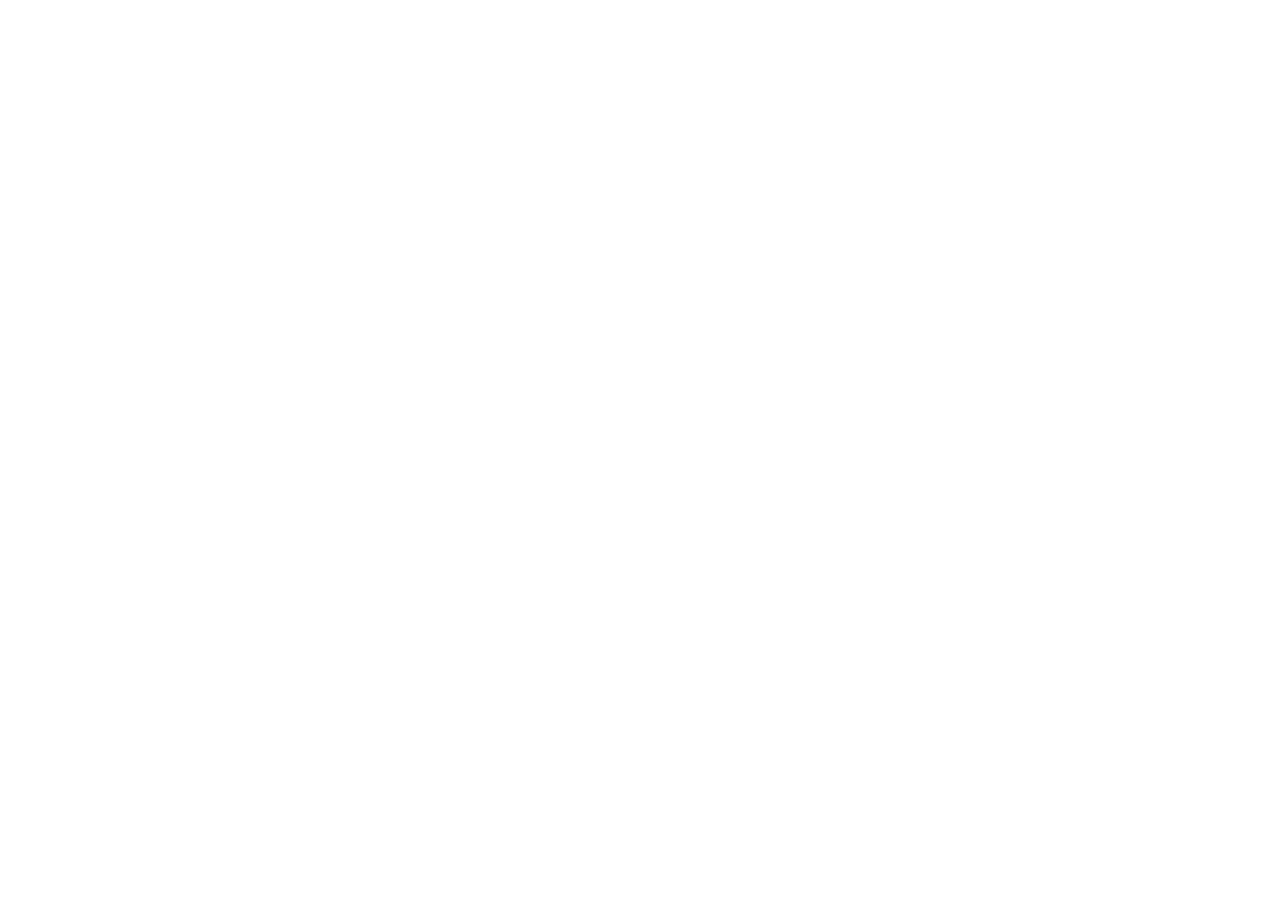
==== assignment-1.html @ d4719bf5 "created the assignment-1 file" ====
<!DOCTYPE html>
<html lang="en">
<head>
    <meta charset="UTF-8">
    <meta name="viewport" content="width=device-width, initial-scale=1.0">
    <title>New-Year-New-Mission</title>
    <link rel="stylesheet" href="">
    
</head>
<body>
    <heder>
        
    </heder>
    <main>
        
    </main>
    <footer>

    </footer>
</body>
</html>
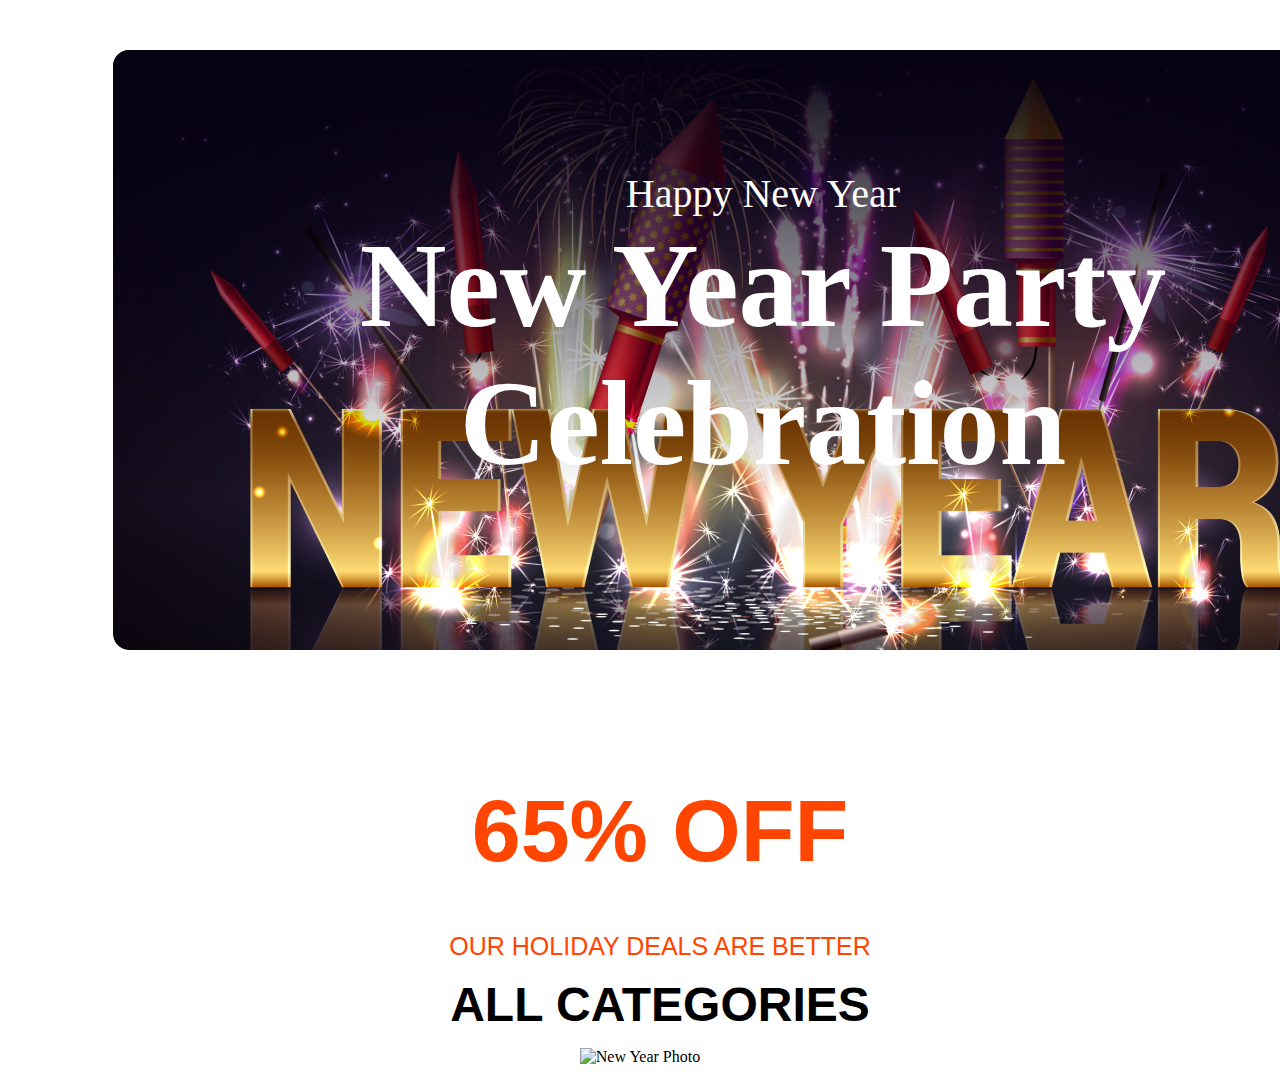
==== commit 818a7716: "new year photo added" ====
--- a/assignment-1.html
+++ b/assignment-1.html
@@ -4,12 +4,38 @@
     <meta charset="UTF-8">
     <meta name="viewport" content="width=device-width, initial-scale=1.0">
     <title>New-Year-New-Mission</title>
-    <link rel="stylesheet" href="">
+    <link rel="stylesheet" href="first-styles/first-styles.css">
     
 </head>
 <body>
     <heder>
-        
+        <div>
+            <nav class="banner-image">
+                 <ul class="ul-style">
+                    <li class="new-year-head primary-white">Happy New Year</li>
+               
+                    <li class="party-head primary-white">
+                        New Year Party <br> <span>Celebration</span>
+                    </li>
+                </ul>
+            </nav>
+        </div>
+        <div>
+            <nav class="nav-off">
+                <ol>
+                    <li class="primary-orangered off">65% OFF</li>
+            </ol>
+
+                <ol id="ol-all">
+                    <li class="primary-orangered primary-font-size">OUR HOLIDAY DEALS ARE BETTER</li>
+                    <li class="categories">ALL CATEGORIES</li>
+                </ol>
+            </nav>
+
+            <nav class="primary-center">
+                <img src="../B9A1-New-Year-New-Mission/resources/New Year Photo.png" alt="New Year Photo" class="new-year-photo">
+            </nav>
+        </div>
     </heder>
     <main>
         
--- a/first-styles/first-styles.css
+++ b/first-styles/first-styles.css
@@ -0,0 +1,76 @@
+/* Header section */
+.new-year-head{
+    /* font-family:  */
+    font-size: 40px;
+    font-style: normal;
+    font-weight: 400;
+    line-height: normal;
+}
+.party-head{
+    font-family: 'Times New Roman', Times, serif;
+    font-size: 120px;
+    font-style: normal;
+    font-weight: 900;
+}
+
+/* Primary section------ */
+.primary-white{
+    color: white;
+}
+.primary-orangered{
+    color: orangered
+}
+.primary-center{
+    text-align: center;
+}
+
+/* Banner Section */
+.banner-image{
+    background-image: url('../resources/Banner\ Image.png');    
+    width: 1260px;
+    height: 600px;
+    border-radius: 16px;
+    margin: 50px 105px;
+}
+nav li{
+    list-style: none;
+    text-align: center;
+}
+.ul-style{
+    padding-top: 120px;
+    border-radius: 16px;
+    background: linear-gradient(180deg, #070211 0%, rgba(7, 2, 17, 0.00) 100%);
+}
+
+/* OFF section---------- */
+.nav-off{
+    margin-top: 130px;
+    font-family: 'Lucida Sans', 'Lucida Sans Regular', 'Lucida Grande', 'Lucida Sans Unicode', Geneva, Verdana, sans-serif;
+}
+#ol-all{
+    margin-top: 50px;
+}
+.off{
+    
+    font-family: sans-serif;
+    font-size: 88px;
+    font-style: normal;
+    font-weight: 700;
+}
+.primary-font-size{
+    font-size: 25px;
+}
+.categories{
+    color: black;
+    font-family: sans-serif;
+    font-size: 48px;
+    font-style: normal;
+    font-weight: 700;
+    margin: 16px;
+}
+
+/* New Year Photo section------ */
+.new-year-photo{
+    width: 800px;
+    height: 500px;    
+}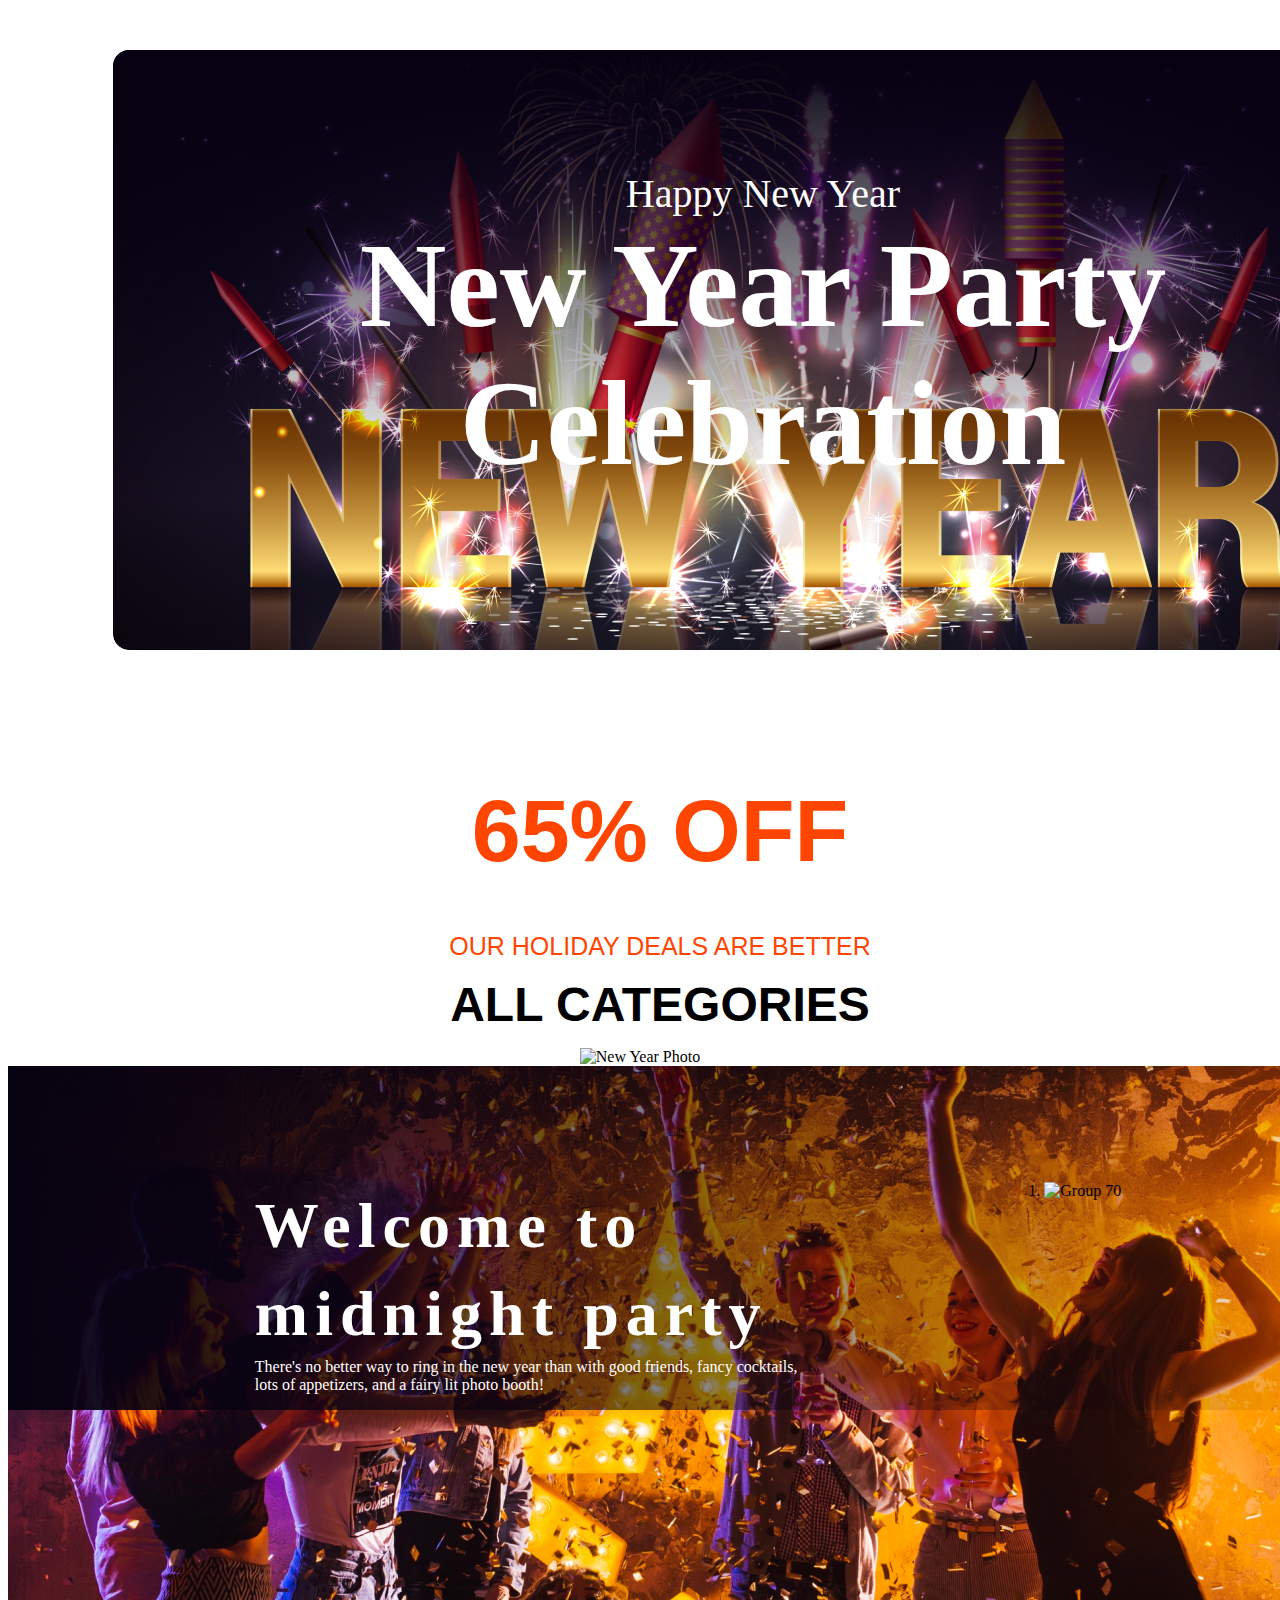
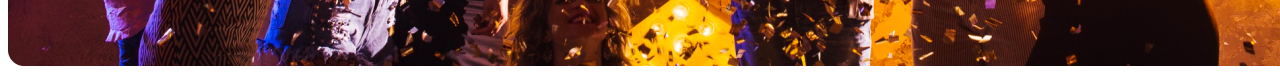
==== commit a49321d1: "added space between" ====
--- a/assignment-1.html
+++ b/assignment-1.html
@@ -11,7 +11,7 @@
     <heder>
         <div>
             <nav class="banner-image">
-                 <ul class="ul-style">
+                 <ul class="ul-style nav-li">
                     <li class="new-year-head primary-white">Happy New Year</li>
                
                     <li class="party-head primary-white">
@@ -20,22 +20,44 @@
                 </ul>
             </nav>
         </div>
-        <div>
-            <nav class="nav-off">
-                <ol>
-                    <li class="primary-orangered off">65% OFF</li>
-            </ol>
+        <main>
+            <div>
+                <nav class="nav-off">
+                    <ol class="nav-li">
+                        <li class="primary-orangered off">65% OFF</li>
+                    </ol>
+                    
+                    <ol id="ol-all" class="nav-li">
+                        <li class="primary-orangered primary-font-size">OUR HOLIDAY DEALS ARE BETTER</li>
+                        <li class="categories">ALL CATEGORIES</li>
+                    </ol>
+                </nav>
+    
+                <nav class="primary-center">
+                    <img src="../B9A1-New-Year-New-Mission/resources/New Year Photo.png" alt="New Year Photo" class="new-year-photo">
+                </nav>
+            </div>
 
-                <ol id="ol-all">
-                    <li class="primary-orangered primary-font-size">OUR HOLIDAY DEALS ARE BETTER</li>
-                    <li class="categories">ALL CATEGORIES</li>
-                </ol>
-            </nav>
+            <div class="div-midnight-image">
+                <nav class="nav-style space">
+                    <p class="nav-style">
+                        <ul class="nav-ul-style">
+                            <li class="midnight primary-white">Welcome to <br> midnight party</li>
 
-            <nav class="primary-center">
-                <img src="../B9A1-New-Year-New-Mission/resources/New Year Photo.png" alt="New Year Photo" class="new-year-photo">
-            </nav>
-        </div>
+                            <li class="primary-white">There's no better way to ring in the new year than with good friends, fancy cocktails, <br>
+                            lots of appetizers, and a fairy lit photo booth!</li> 
+                        </ul>
+                    
+                        <ol>
+                            <li><img src="../B9A1-New-Year-New-Mission/resources/Group 70.png" alt="Group 70"></li>
+                        </ol>
+                    </p>   
+                </nav>
+            </div>
+        </main>
+        <footer>
+
+        </footer>
     </heder>
     <main>
         
--- a/first-styles/first-styles.css
+++ b/first-styles/first-styles.css
@@ -32,7 +32,7 @@
     border-radius: 16px;
     margin: 50px 105px;
 }
-nav li{
+.nav-li{
     list-style: none;
     text-align: center;
 }
@@ -73,4 +73,30 @@
 .new-year-photo{
     width: 800px;
     height: 500px;    
-}+}
+
+/* Midnight party section------- */
+.div-midnight-image{
+    background-image: url('../resources/Vectorrr.png');
+    width: 1320px;
+    height: 600px;
+}
+.nav-style{
+    background: linear-gradient(90deg, #070211 0%, rgba(7, 2, 17, 0.00) 100%);
+    padding-top: 100px;
+}
+.nav-ul-style{
+    list-style: none;
+}
+.space{
+    display: flex;
+    justify-content: space-between;
+}
+.midnight{
+    font-family: Merriweather;
+    font-size: 64px;
+    font-style: normal;
+    font-weight: 900;
+    line-height: 88px; /* 137.5% */
+    letter-spacing: 7.04px;
+}
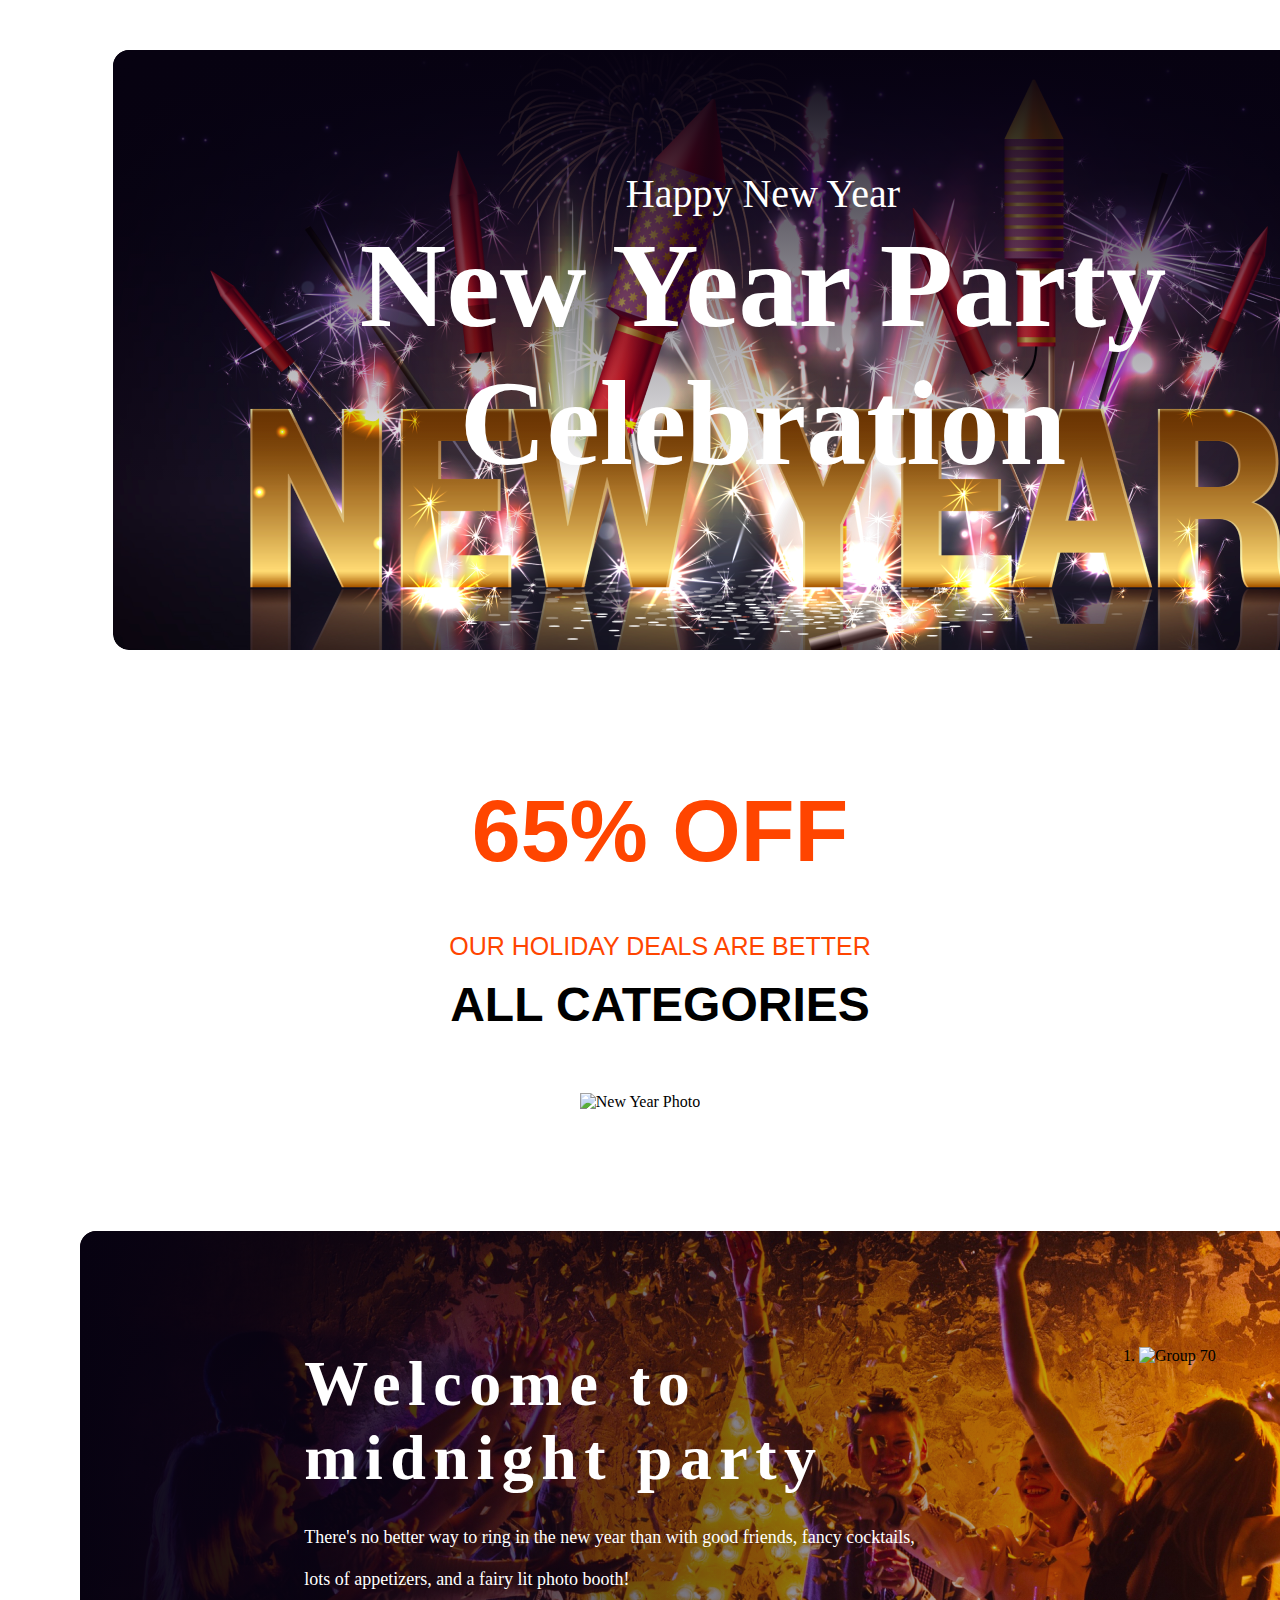
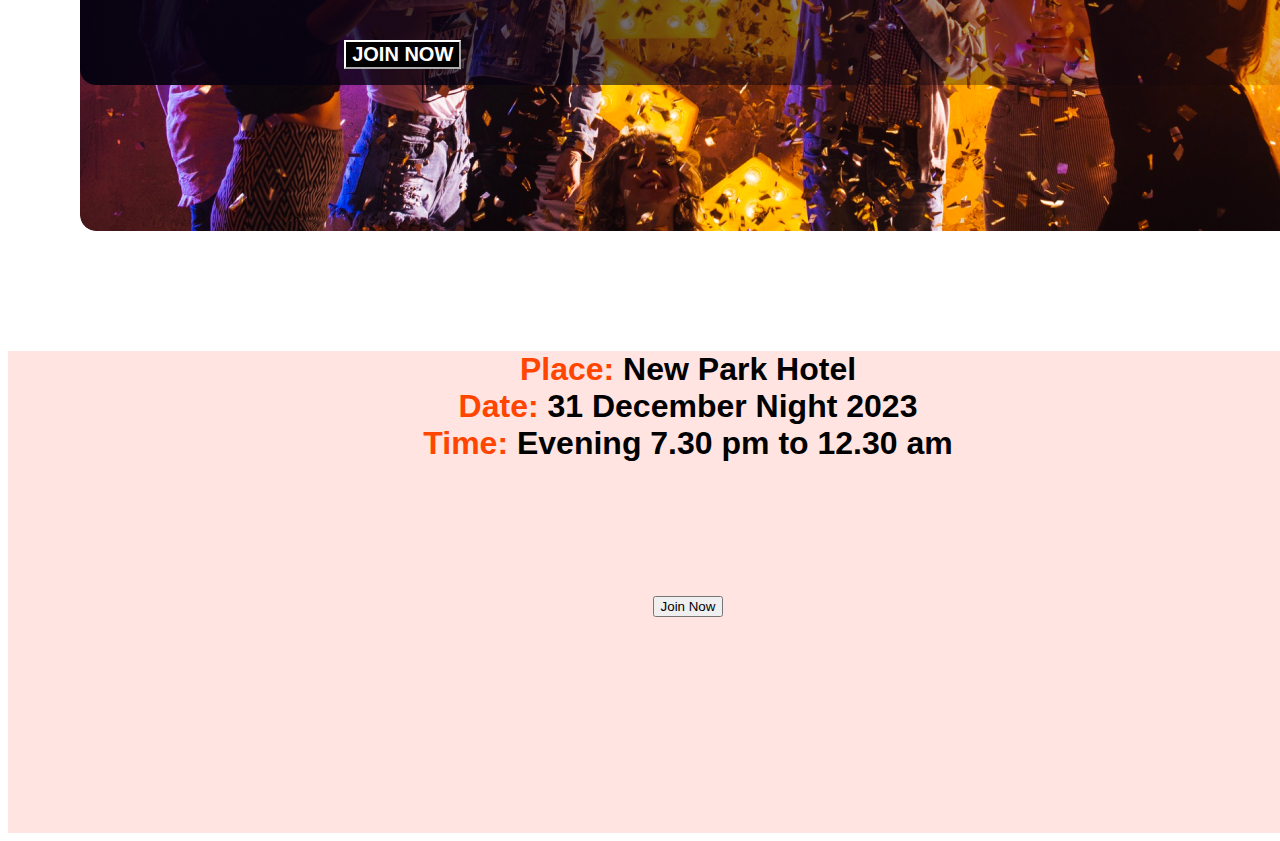
==== commit b0204e08: "added nav-place" ====
--- a/assignment-1.html
+++ b/assignment-1.html
@@ -44,8 +44,12 @@
                         <ul class="nav-ul-style">
                             <li class="midnight primary-white">Welcome to <br> midnight party</li>
 
-                            <li class="primary-white">There's no better way to ring in the new year than with good friends, fancy cocktails, <br>
+                            <li class="primary-white" id="there">There's no better way to ring in the new year than with good friends, fancy cocktails, <br><br>
                             lots of appetizers, and a fairy lit photo booth!</li> 
+                            
+                            <ol>
+                                <button class="btn-join">Join Now</button>
+                            </ol>
                         </ul>
                     
                         <ol>
@@ -56,7 +60,18 @@
             </div>
         </main>
         <footer>
-
+            <div>
+                <nav class="nav-place">
+                    <ul class="h-footer">
+                        <li><span class="primary-orangered">Place:</span> New Park Hotel</li>
+                        <li><span class="primary-orangered">Date:</span> 31 December Night 2023</li>
+                        <li><span class="primary-orangered">Time:</span> Evening 7.30 pm to 12.30 am</li>
+                    </ul>
+                    <ol class="h-footer">
+                        <li><button>Join Now</button></li>
+                    </ol>
+                </nav>
+            </div>
         </footer>
     </heder>
     <main>
--- a/first-styles/first-styles.css
+++ b/first-styles/first-styles.css
@@ -72,7 +72,8 @@
 /* New Year Photo section------ */
 .new-year-photo{
     width: 800px;
-    height: 500px;    
+    height: 500px;  
+    margin-top: 45px;  
 }
 
 /* Midnight party section------- */
@@ -80,10 +81,14 @@
     background-image: url('../resources/Vectorrr.png');
     width: 1320px;
     height: 600px;
+    margin-top: 120px;
+    margin-left: 72px;
+    border-radius: 16px;
 }
 .nav-style{
     background: linear-gradient(90deg, #070211 0%, rgba(7, 2, 17, 0.00) 100%);
     padding-top: 100px;
+    border-radius: 16px;
 }
 .nav-ul-style{
     list-style: none;
@@ -93,10 +98,43 @@
     justify-content: space-between;
 }
 .midnight{
-    font-family: Merriweather;
+    font-family: Lucida 'Sans Unicode', serif;
     font-size: 64px;
     font-style: normal;
-    font-weight: 900;
-    line-height: 88px; /* 137.5% */
-    letter-spacing: 7.04px;
+    font-weight: 900; 
+    letter-spacing: 7.5px;
 }
+#there{
+    font-size: 18px;
+    font-weight: 400;
+    font-family: georgia, initial;
+    margin-top: 32px;
+}
+.btn-join{
+    color: white;
+    text-align: center;
+    margin-top: 50px;
+    background-color: black;
+    border-color: white;
+    font-family: arial;
+    font-size: 20px;
+    font-style: normal;
+    font-weight: 700;
+    text-transform: uppercase;
+}
+
+/* H-footer section--------- */
+.h-footer{
+    list-style: none;
+    font-size: 32px;
+    font-weight: 600;
+    font-family:'Trebuchet MS', 'Lucida Sans Unicode', 'Lucida Grande', 'Lucida Sans', Arial, sans-serif;
+    margin-top: 120px;
+}
+.nav-place{
+    text-align: center;
+    background: mistyrose;
+    width: 1320px;
+    height: 482px;
+}
+
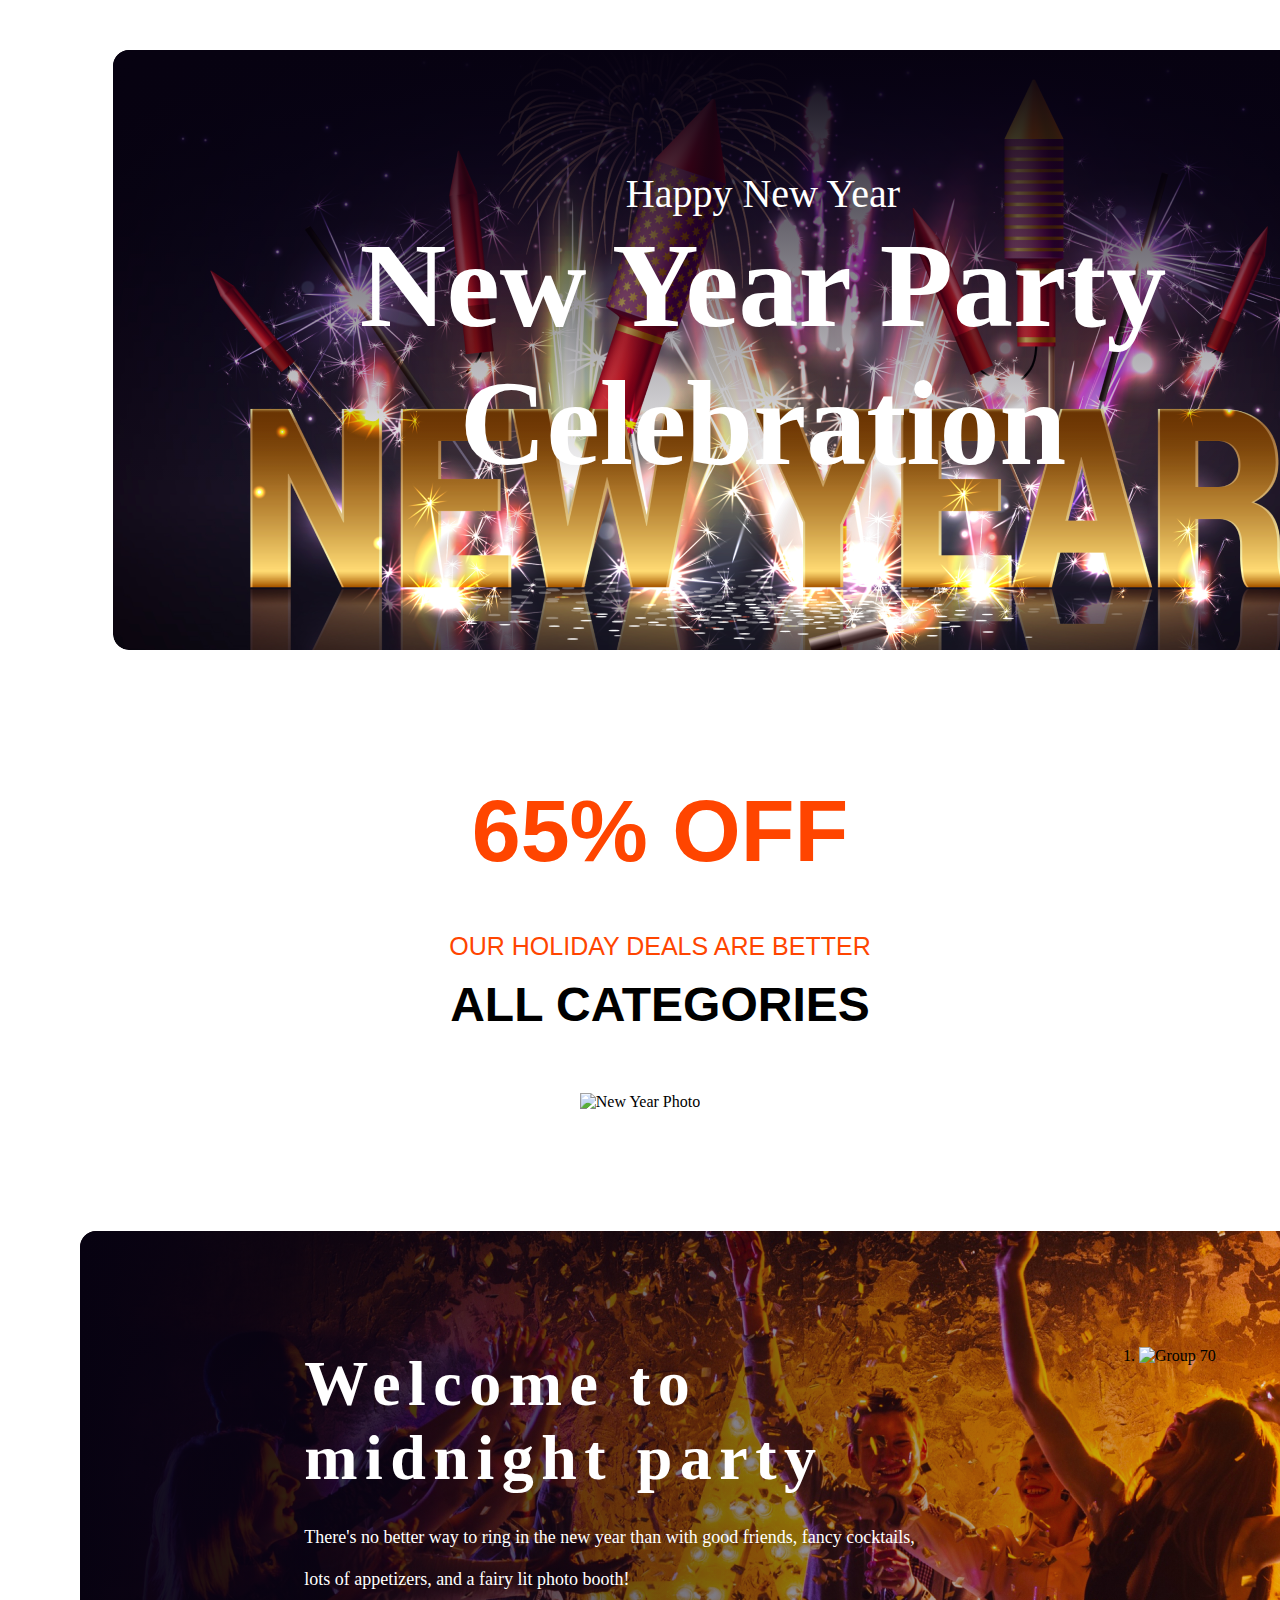
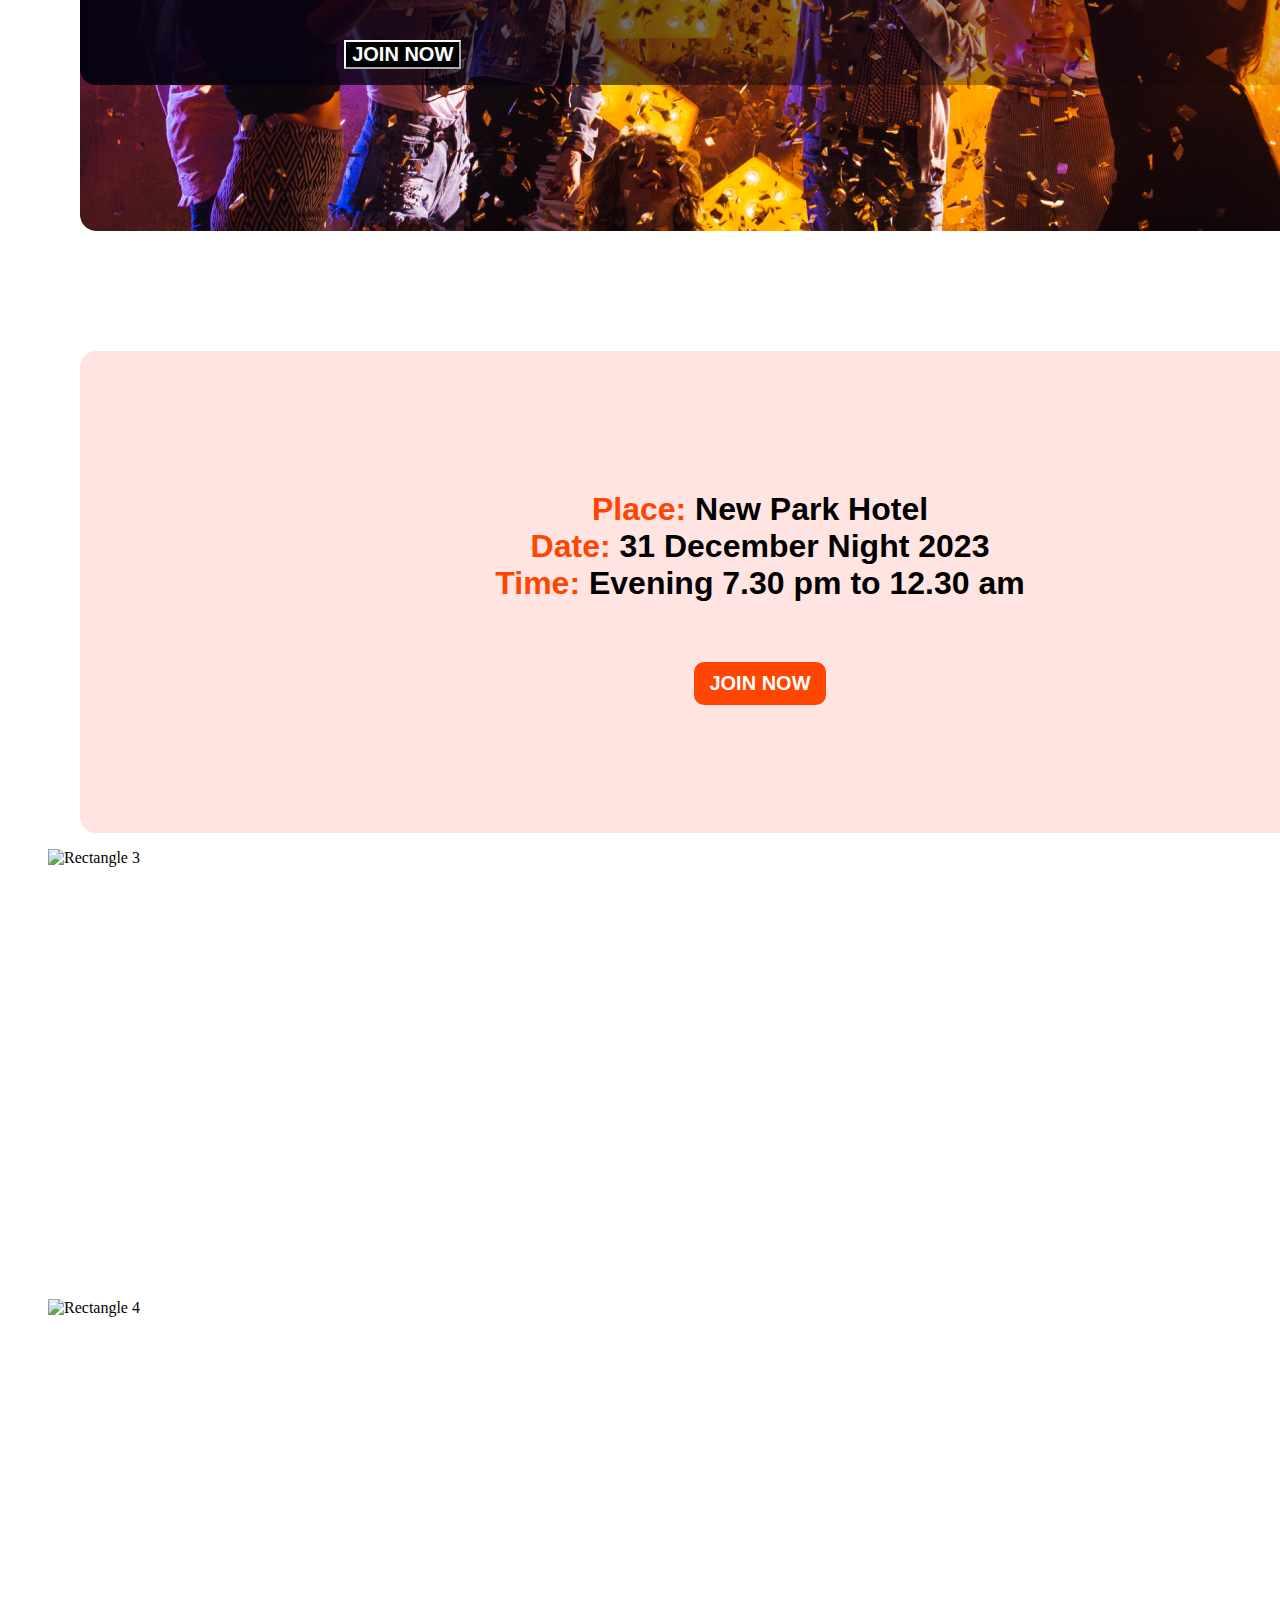
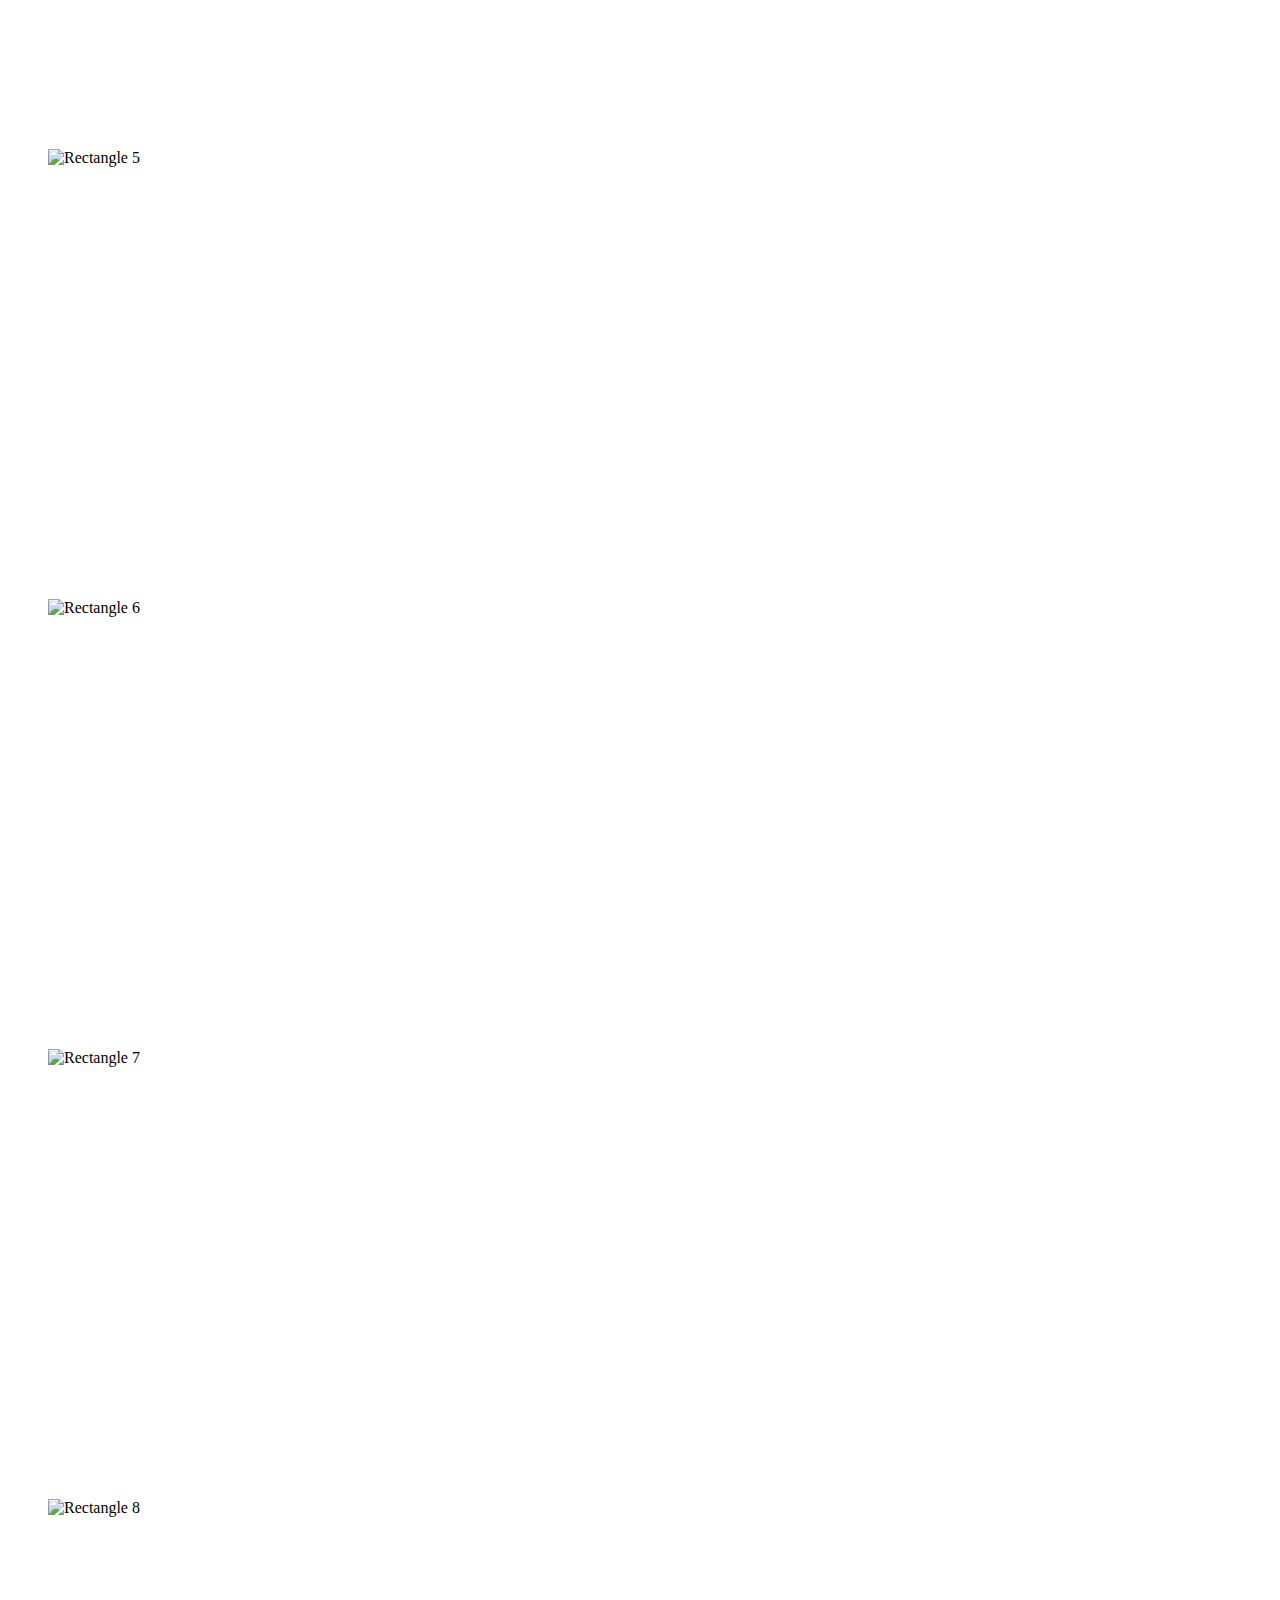
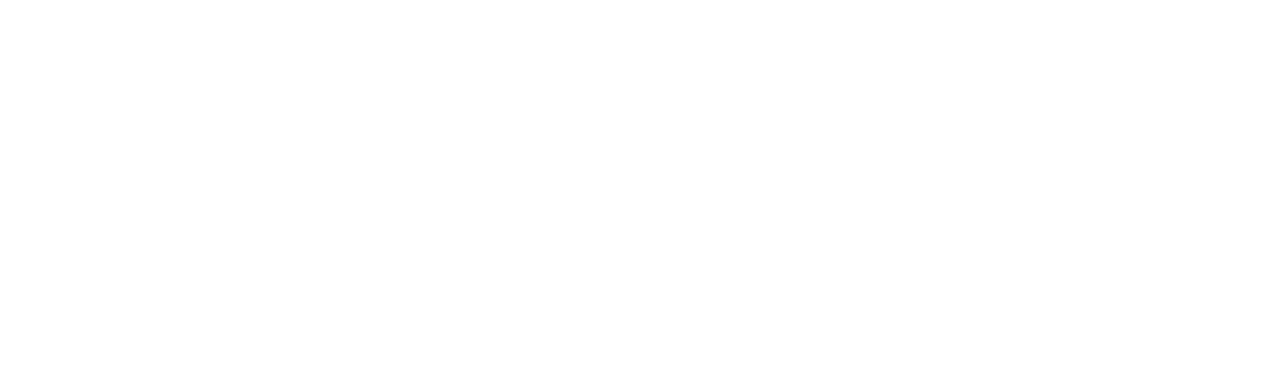
==== commit b1685680: "added photos" ====
--- a/assignment-1.html
+++ b/assignment-1.html
@@ -66,16 +66,25 @@
                         <li><span class="primary-orangered">Place:</span> New Park Hotel</li>
                         <li><span class="primary-orangered">Date:</span> 31 December Night 2023</li>
                         <li><span class="primary-orangered">Time:</span> Evening 7.30 pm to 12.30 am</li>
+                        <li><button class="btn-h primary-white">Join Now</button></li>
                     </ul>
-                    <ol class="h-footer">
-                        <li><button>Join Now</button></li>
-                    </ol>
                 </nav>
             </div>
         </footer>
     </heder>
     <main>
-        
+        <div>
+            <nav>
+                <ol id="rectangle">
+                    <li class="photo-style"><img src="../B9A1-New-Year-New-Mission/resources/Rectangle 3.png" alt="Rectangle 3"></li>
+                    <li class="photo-style"><img src="../B9A1-New-Year-New-Mission/resources/Rectangle 4.png" alt="Rectangle 4"></li>
+                    <li class="photo-style"><img src="../B9A1-New-Year-New-Mission/resources/Rectangle 5.png" alt="Rectangle 5"></li>
+                    <li class="photo-style"><img src="../B9A1-New-Year-New-Mission/resources/Rectangle 6.png" alt="Rectangle 6"></li>
+                    <li class="photo-style"><img src="../B9A1-New-Year-New-Mission/resources/Rectangle 7.png" alt="Rectangle 7"></li>
+                    <li class="photo-style"><img src="../B9A1-New-Year-New-Mission/resources/Rectangle 8.png" alt="Rectangle 8"></li>
+                </ol>
+            </nav>
+        </div>
     </main>
     <footer>
 
--- a/first-styles/first-styles.css
+++ b/first-styles/first-styles.css
@@ -116,7 +116,7 @@
     margin-top: 50px;
     background-color: black;
     border-color: white;
-    font-family: arial;
+    font-family: Arial, Helvetica, sans-serif;
     font-size: 20px;
     font-style: normal;
     font-weight: 700;
@@ -130,11 +130,35 @@
     font-weight: 600;
     font-family:'Trebuchet MS', 'Lucida Sans Unicode', 'Lucida Grande', 'Lucida Sans', Arial, sans-serif;
     margin-top: 120px;
+    padding-top: 140px;
 }
 .nav-place{
     text-align: center;
     background: mistyrose;
     width: 1320px;
     height: 482px;
+    margin-left: 72px;
+    border-radius: 16px;
+}
+.btn-h{
+    font-size: 20px;
+    font-weight: 700;
+    font-style: normal;
+    font-family: Arial, Helvetica, sans-serif;
+    text-transform: uppercase;
+    background-color: orangered;
+    border: none;
+    padding: 10px 15px;
+    border-radius: 10px;
+    margin-top: 60px;
 }
 
+/* Started The Main section------- */
+#rectangle{
+    list-style: none;
+}
+
+.photo-style{
+    width: 424px;
+    height: 450px;
+}
